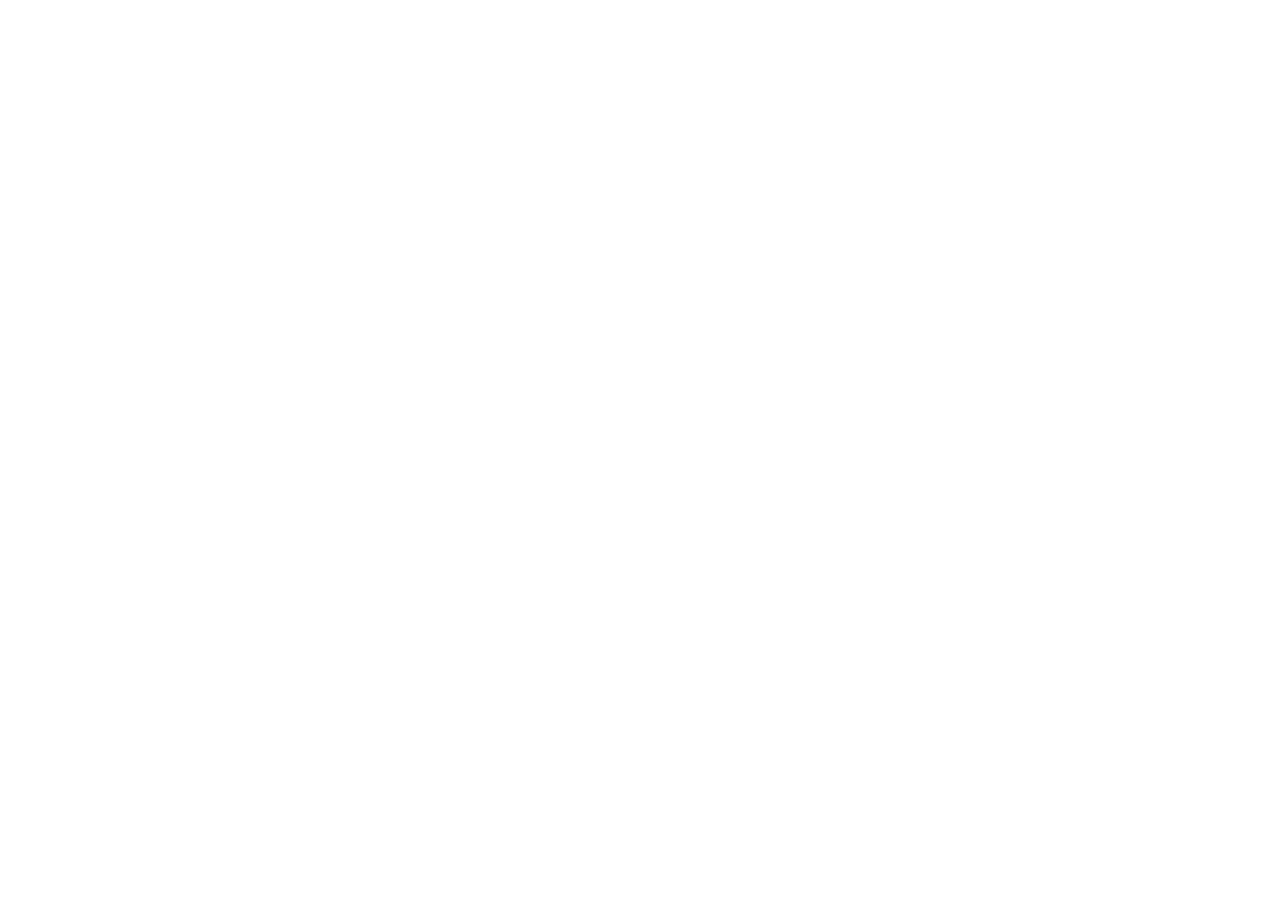
==== index.html @ f8e457de "init commit" ====
<!DOCTYPE html>
<html lang="en">
<head>
    <meta charset="UTF-8">
    <meta name="viewport" content="width=device-width, initial-scale=1.0">
    <title>Document</title>
</head>
<body>
    
</body>
</html>
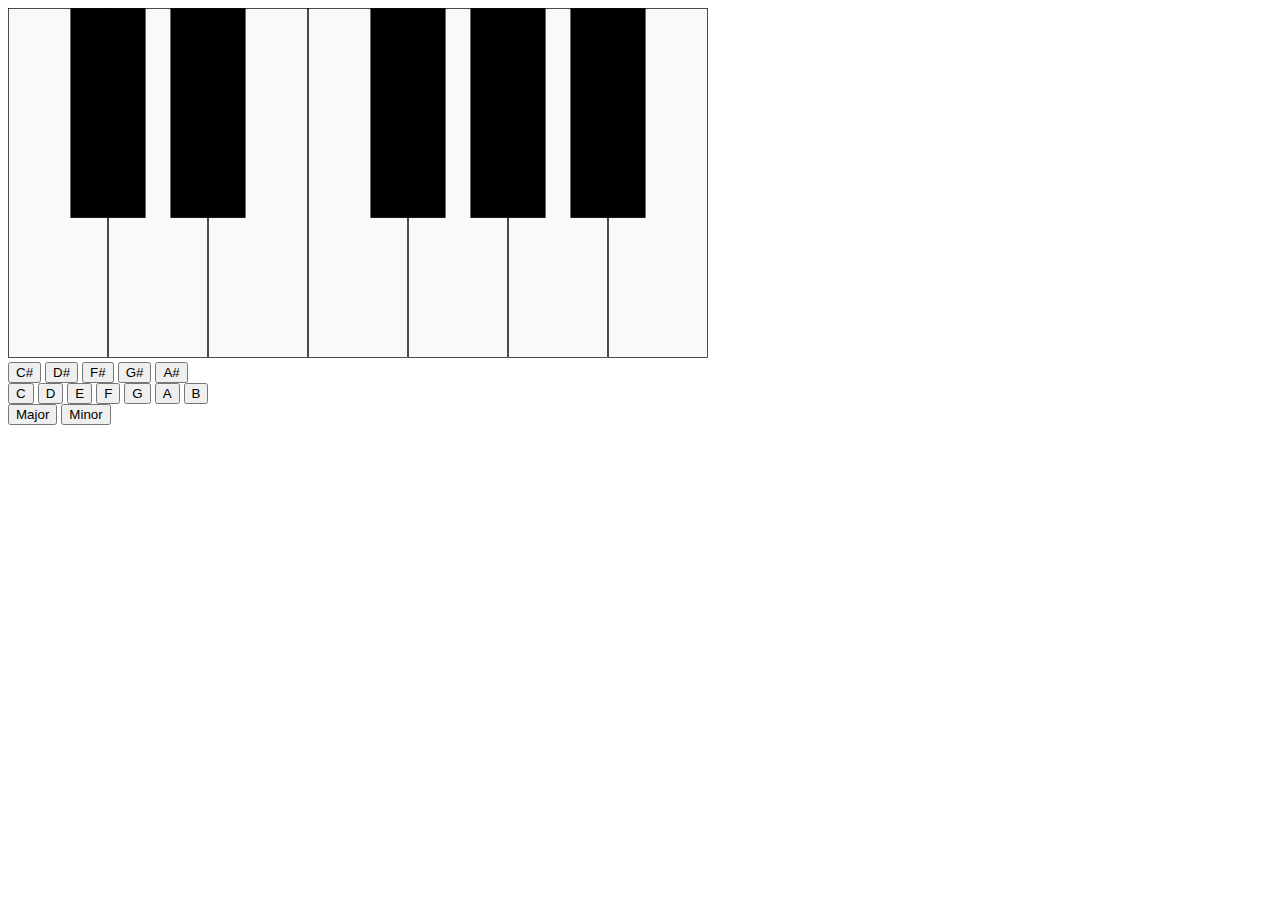
==== commit a5a427ad: "init control panel" ====
--- a/index.html
+++ b/index.html
@@ -6,6 +6,43 @@
     <title>Document</title>
 </head>
 <body>
-    
+    <main>
+
+        <img src="/images/single-octave-piano.svg">
+
+        <div class="control-panel">
+            <keyboard>
+                <div class="black-keys">
+
+                    <button>C#</button>
+                    <button>D#</button>
+                    <button>F#</button>
+                    <button>G#</button>
+                    <button>A#</button>
+
+                </div>
+                <div class="white-keys">
+
+                    <button>C</button>
+                    <button>D</button>
+                    <button>E</button>
+                    <button>F</button>
+                    <button>G</button>
+                    <button>A</button>
+                    <button>B</button>
+
+                </div>
+
+                
+
+            </keyboard>
+            <div class="modes">
+
+                <button>Major</button>
+                <button>Minor</button>
+
+            </div>
+        </div>
+    </main>
 </body>
 </html>